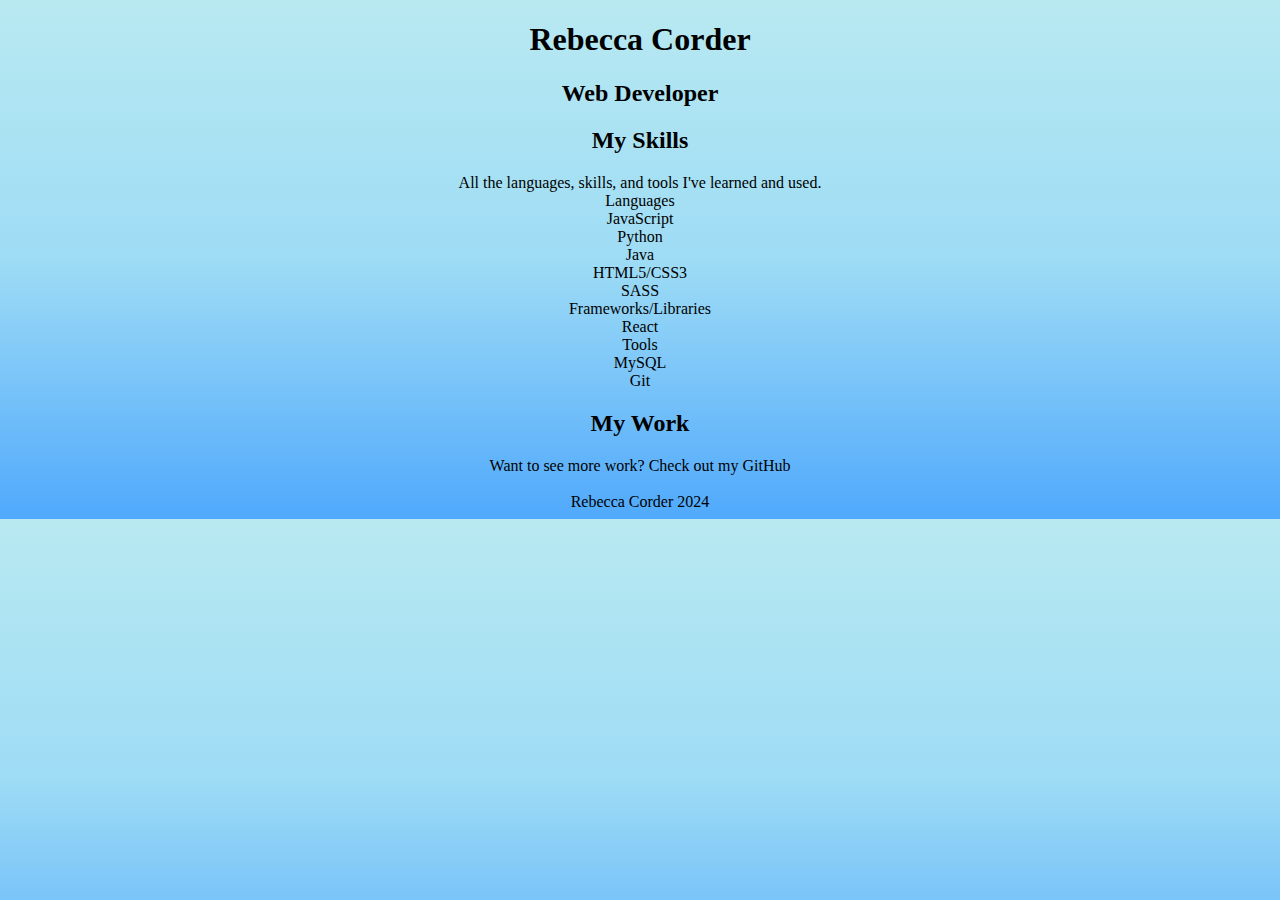
==== .vscode/homepage.html @ 36ad576f "added styling" ====
<!DOCTYPE html>
<html lang="en">
<html>
    <head>
        <meta charset="UTF-8">
        <meta name="viewport" content="width=device-width, initial-scale=1.0">
        <title>My Portfolio</title>
        <link rel="stylesheet" href="./homestyle.css">
    </head>
    <body>
        <main>
            <h1>Rebecca Corder</h1>
            <h2>Web Developer</h2>
            <h2>My Skills</h2>
                <div>All the languages, skills, and tools I've learned and used.</div>
                    <div class="list_headings">Languages</div>
                        <div class="list">JavaScript</div>
                        <div class="list">Python</div>
                        <div class="list">Java</div>
                        <div class="list">HTML5/CSS3</div>
                        <div class="list">SASS</div>
                    <div class="list_headings">Frameworks/Libraries</div>
                        <div class="list">React</div>
                    <div class="list_headings">Tools</div>
                        <div class="list">MySQL</div>
                        <div class="list">Git</div>
            <h2>My Work</h2>
                <div>Want to see more work? Check out my GitHub</div>
            <br>
        </main>
    </body>
    <footer>Rebecca Corder 2024</footer>
</html>
---- .vscode/homestyle.css ----
body {
    background-image: linear-gradient(#b8e9f1, #9edcf5, #50a9fc);
    text-align: center;
}
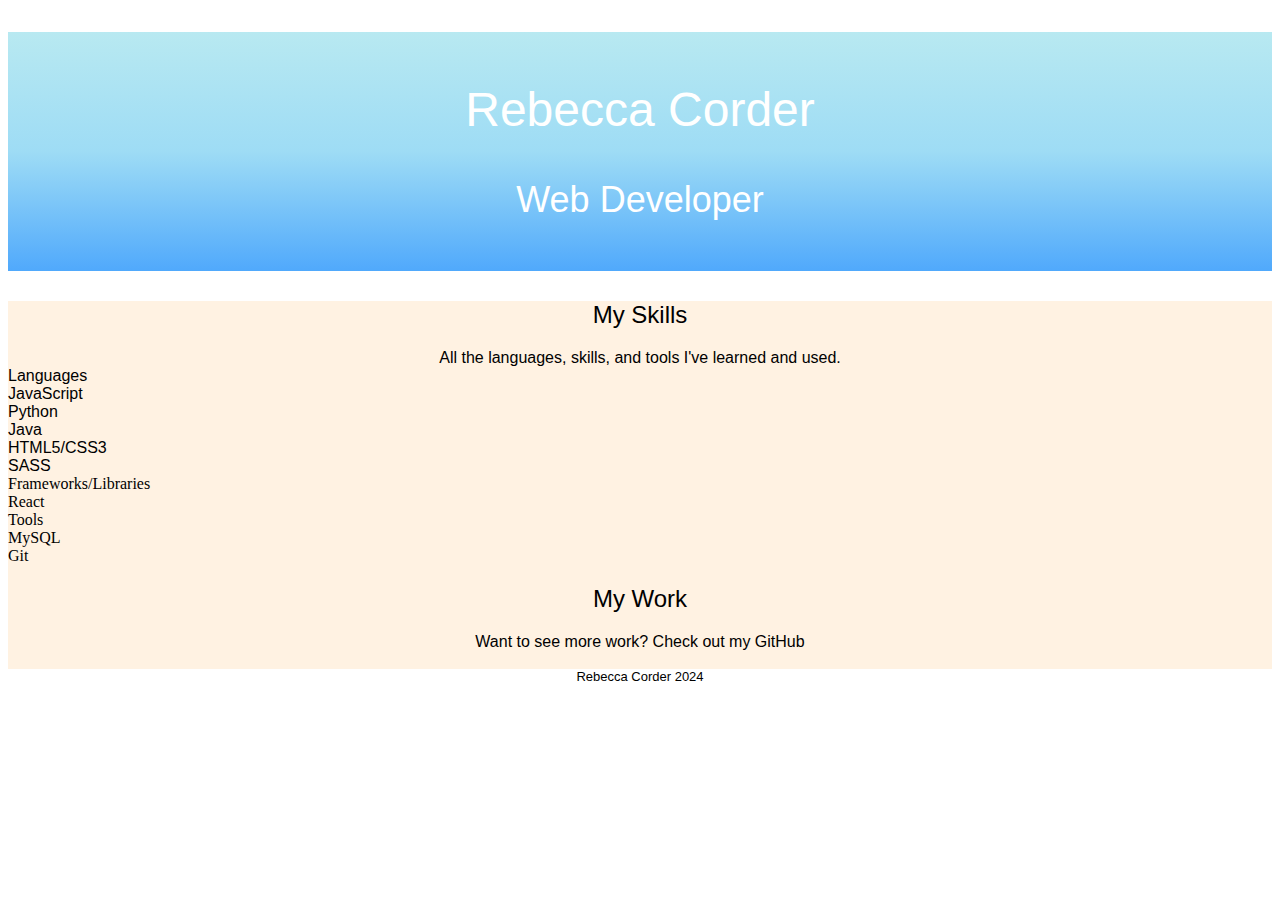
==== commit ad394c68: "added style" ====
--- a/.vscode/homepage.html
+++ b/.vscode/homepage.html
@@ -9,24 +9,29 @@
     </head>
     <body>
         <main>
-            <h1>Rebecca Corder</h1>
-            <h2>Web Developer</h2>
-            <h2>My Skills</h2>
-                <div>All the languages, skills, and tools I've learned and used.</div>
-                    <div class="list_headings">Languages</div>
-                        <div class="list">JavaScript</div>
-                        <div class="list">Python</div>
-                        <div class="list">Java</div>
-                        <div class="list">HTML5/CSS3</div>
-                        <div class="list">SASS</div>
-                    <div class="list_headings">Frameworks/Libraries</div>
-                        <div class="list">React</div>
-                    <div class="list_headings">Tools</div>
-                        <div class="list">MySQL</div>
-                        <div class="list">Git</div>
-            <h2>My Work</h2>
-                <div>Want to see more work? Check out my GitHub</div>
-            <br>
+            <div class="heading">
+                <!--<img src="" alt="logo">-->
+                <h1 class="name_title">Rebecca Corder</h1>
+                <h2 class="title">Web Developer</h2>
+            </div>
+            <div class="bottom">
+                <h2 class="b_heading">My Skills</h2>
+                    <div class="description">All the languages, skills, and tools I've learned and used.</div>
+                        <div class="f_list_heading">Languages</div>
+                            <div class="f_list">JavaScript</div>
+                            <div class="f_list">Python</div>
+                            <div class="f_list">Java</div>
+                            <div class="f_list">HTML5/CSS3</div>
+                            <div class="f_list">SASS</div>
+                        <div class="list_headings">Frameworks/Libraries</div>
+                            <div class="list">React</div>
+                        <div class="list_headings">Tools</div>
+                            <div class="list">MySQL</div>
+                            <div class="list">Git</div>
+                <h2 class="b_heading">My Work</h2>
+                    <div class="description">Want to see more work? Check out my GitHub</div>
+                <br>
+            </div>
         </main>
     </body>
     <footer>Rebecca Corder 2024</footer>
--- a/.vscode/homestyle.css
+++ b/.vscode/homestyle.css
@@ -1,4 +1,48 @@
-body {
+footer {
+    font-family:Arial, Helvetica, sans-serif;
+    font-weight: 100;
+    text-align: center;
+    font-size: small;
+}.heading {
     background-image: linear-gradient(#b8e9f1, #9edcf5, #50a9fc);
     text-align: center;
+    font-size: x-large;
+}
+.bottom {
+    background-color:rgb(255, 242, 226);
+}
+.title {
+    color:white;
+    font-family:Arial, Helvetica, sans-serif;
+    font-weight: 100;
+    padding: 5px 50px 50px 50px;
+}
+.name_title {
+    color:white;
+    font-family:Arial, Helvetica, sans-serif;
+    font-weight: 100;
+    padding: 50px 50px 5px 50px;
+}
+.b_heading {
+    text-align:center;
+    color:black;
+    font-family:Arial, Helvetica, sans-serif;
+    font-weight: 125;
+    font-size:x-large;
+}
+.description{
+    color:black;
+    text-align: center;
+    font-family:Arial, Helvetica, sans-serif;
+    font-weight: 100;
+}
+.f_list_heading {
+    color:black;
+    font-family:Arial, Helvetica, sans-serif;
+    font-weight: 150;
+}
+.f_list  {
+    font-family:Arial, Helvetica, sans-serif;
+    font-weight: 100;
+    color:black;
 }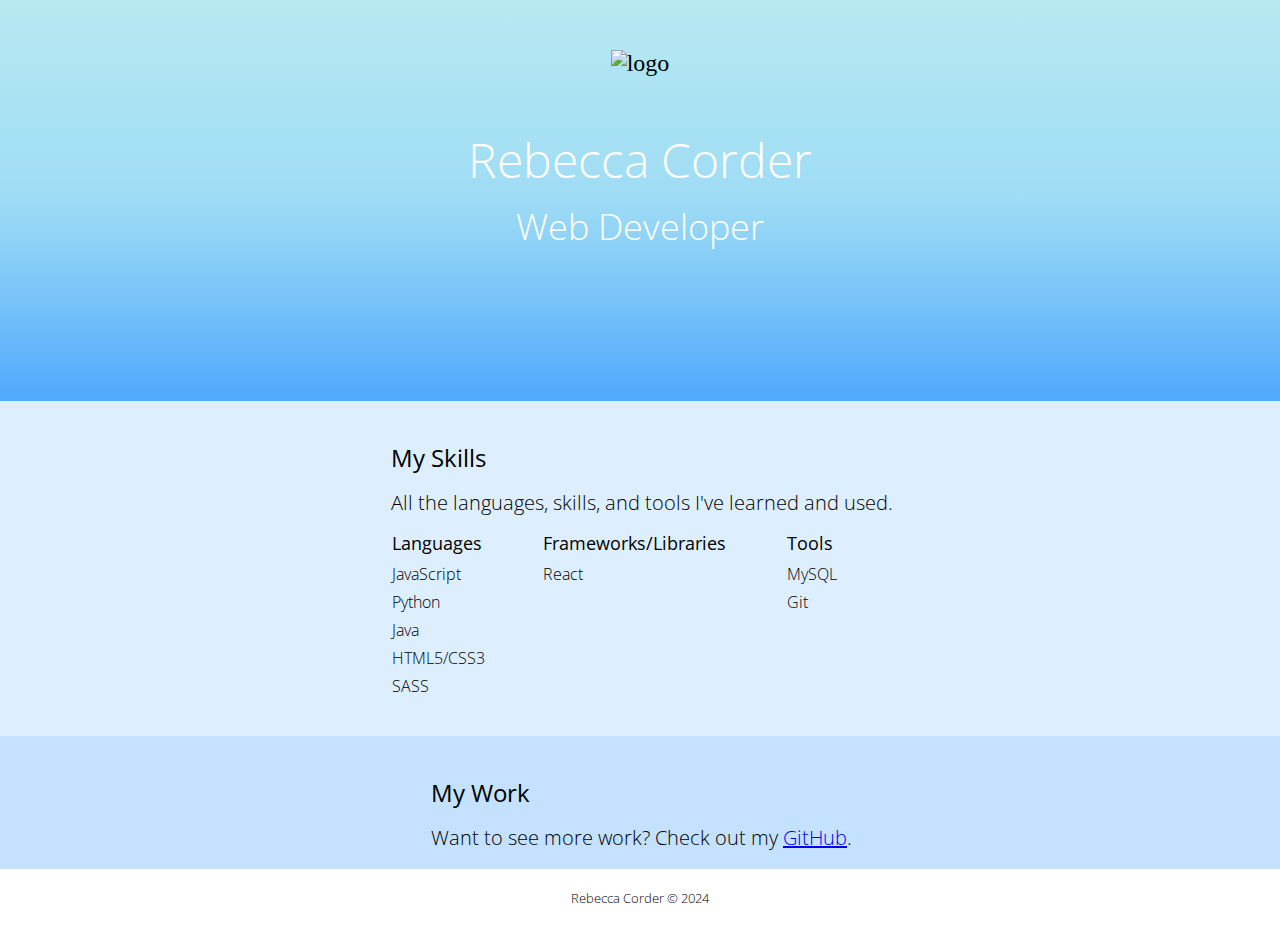
==== commit b5803b7d: "styling" ====
--- a/.vscode/homepage.html
+++ b/.vscode/homepage.html
@@ -6,33 +6,57 @@
         <meta name="viewport" content="width=device-width, initial-scale=1.0">
         <title>My Portfolio</title>
         <link rel="stylesheet" href="./homestyle.css">
+        <link rel="preconnect" href="https://fonts.googleapis.com">
+        <link rel="preconnect" href="https://fonts.gstatic.com" crossorigin>
+        <link href="https://fonts.googleapis.com/css2?family=Open+Sans:ital,wght@0,300..800;1,300..800&display=swap" rel="stylesheet">
     </head>
     <body>
         <main>
             <div class="heading">
-                <!--<img src="" alt="logo">-->
+                <img class="logo" src="photos/white-bird-silhouette-hi.png" alt="logo">
                 <h1 class="name_title">Rebecca Corder</h1>
                 <h2 class="title">Web Developer</h2>
             </div>
-            <div class="bottom">
-                <h2 class="b_heading">My Skills</h2>
-                    <div class="description">All the languages, skills, and tools I've learned and used.</div>
-                        <div class="f_list_heading">Languages</div>
-                            <div class="f_list">JavaScript</div>
-                            <div class="f_list">Python</div>
-                            <div class="f_list">Java</div>
-                            <div class="f_list">HTML5/CSS3</div>
-                            <div class="f_list">SASS</div>
-                        <div class="list_headings">Frameworks/Libraries</div>
-                            <div class="list">React</div>
-                        <div class="list_headings">Tools</div>
-                            <div class="list">MySQL</div>
-                            <div class="list">Git</div>
-                <h2 class="b_heading">My Work</h2>
-                    <div class="description">Want to see more work? Check out my GitHub</div>
-                <br>
+            <div class="bottom1">
+                <div class="flexexperiment">
+                    <div>
+                        <h2 class="b_heading">My Skills</h2>
+                        <div class="description">All the languages, skills, and tools I've learned and used.</div>
+                    </div>   
+                </div>
+                    <div class="secondexperiment">    
+                        <div class="firstelement">
+                            <div class="list_heading1">Languages</div>
+                                <div class="list1">JavaScript</div>
+                                <div class="list1">Python</div>
+                                <div class="list1">Java</div>
+                                <div class="list1">HTML5/CSS3</div>
+                                <div class="list1">SASS</div>
+                        </div>
+                        <div class="secondelement">
+                            <div class="list_heading2">Frameworks/Libraries</div>
+                                <div class="list2">React</div>
+                        </div>
+                        <div class="third element">
+                            <div class="list_heading3">Tools</div>
+                                <div class="list3">MySQL</div>
+                                <div class="list3">Git</div>
+                            <br>
+                        </div>
+                    </div>
+                    <br>
+                    <br>
+                <div class="bottom2">
+                    <div class="thirdexperiment">
+                        <div>
+                            <h2 class="b_heading">My Work</h2>
+                            <div class="description">Want to see more work? Check out my <a href="https://github.com/Wezy18">GitHub</a>.</div>
+                        </div>
+                    </div>
+                    <br>
+                </div>
             </div>
         </main>
     </body>
-    <footer>Rebecca Corder 2024</footer>
+    <footer>Rebecca Corder &copy 2024</footer>
 </html>
--- a/.vscode/homestyle.css
+++ b/.vscode/homestyle.css
@@ -1,48 +1,95 @@
+.open-sans {
+  font-family: "Open Sans", sans-serif;
+  font-optical-sizing: auto;
+  font-weight: <weight>;
+  font-style: normal;
+  font-variation-settings:
+    "wdth" 100;}
+* {
+    margin: 0;
+    padding: 0;    
+}
 footer {
-    font-family:Arial, Helvetica, sans-serif;
+    font-family:'Open Sans', sans-serif;
     font-weight: 100;
     text-align: center;
     font-size: small;
-}.heading {
+    background-color: rgb(255, 255, 255);
+    padding: 20px;px;
+}
+.logo{
+    height:75px;
+    width:100px;
+    padding-top: 50px;
+}
+.heading {
     background-image: linear-gradient(#b8e9f1, #9edcf5, #50a9fc);
     text-align: center;
     font-size: x-large;
+    padding-bottom: 100px;
 }
-.bottom {
-    background-color:rgb(255, 242, 226);
+.bottom1 {
+    background-color: #ddefff;
+    margin: 0 auto;
+}
+.bottom2 {
+    background-color: #c4e2ff;
+    margin: auto;
 }
 .title {
     color:white;
-    font-family:Arial, Helvetica, sans-serif;
+    font-family:'Open Sans', sans-serif;
     font-weight: 100;
     padding: 5px 50px 50px 50px;
 }
 .name_title {
     color:white;
-    font-family:Arial, Helvetica, sans-serif;
+    font-family:'Open Sans', sans-serif;
     font-weight: 100;
     padding: 50px 50px 5px 50px;
 }
 .b_heading {
-    text-align:center;
+    text-align:left;
     color:black;
-    font-family:Arial, Helvetica, sans-serif;
+    font-family:'Open Sans', sans-serif;
     font-weight: 125;
     font-size:x-large;
+    padding: 40px 3px 15px;
+    font-weight: 400;
 }
 .description{
     color:black;
-    text-align: center;
-    font-family:Arial, Helvetica, sans-serif;
+    text-align: left;
+    font-family:'Open Sans', sans-serif;
     font-weight: 100;
+    font-size: 20px;
+    padding-left: 3px;
 }
-.f_list_heading {
+.list_heading1, .list_heading2, .list_heading3 {
     color:black;
-    font-family:Arial, Helvetica, sans-serif;
-    font-weight: 150;
+    font-family:'Open Sans', sans-serif;
+    font-weight:400;
+    padding:5px 58px;
+    padding-left:3px;
+    padding-top:15px;
+    font-size:18px;
 }
-.f_list  {
-    font-family:Arial, Helvetica, sans-serif;
+.list1, .list2, .list3  {
+    font-family:'Open Sans', sans-serif;
     font-weight: 100;
     color:black;
+    padding:3px;
+    font-size: 16px;
+}
+.flexexperiment, .secondexperiment, .thirdexperiment {
+    display:flex;
+    justify-content: center;
+    align-items: normal;
+
+}
+.secondexperiment {
+
+}
+.firstelement{
+    
 }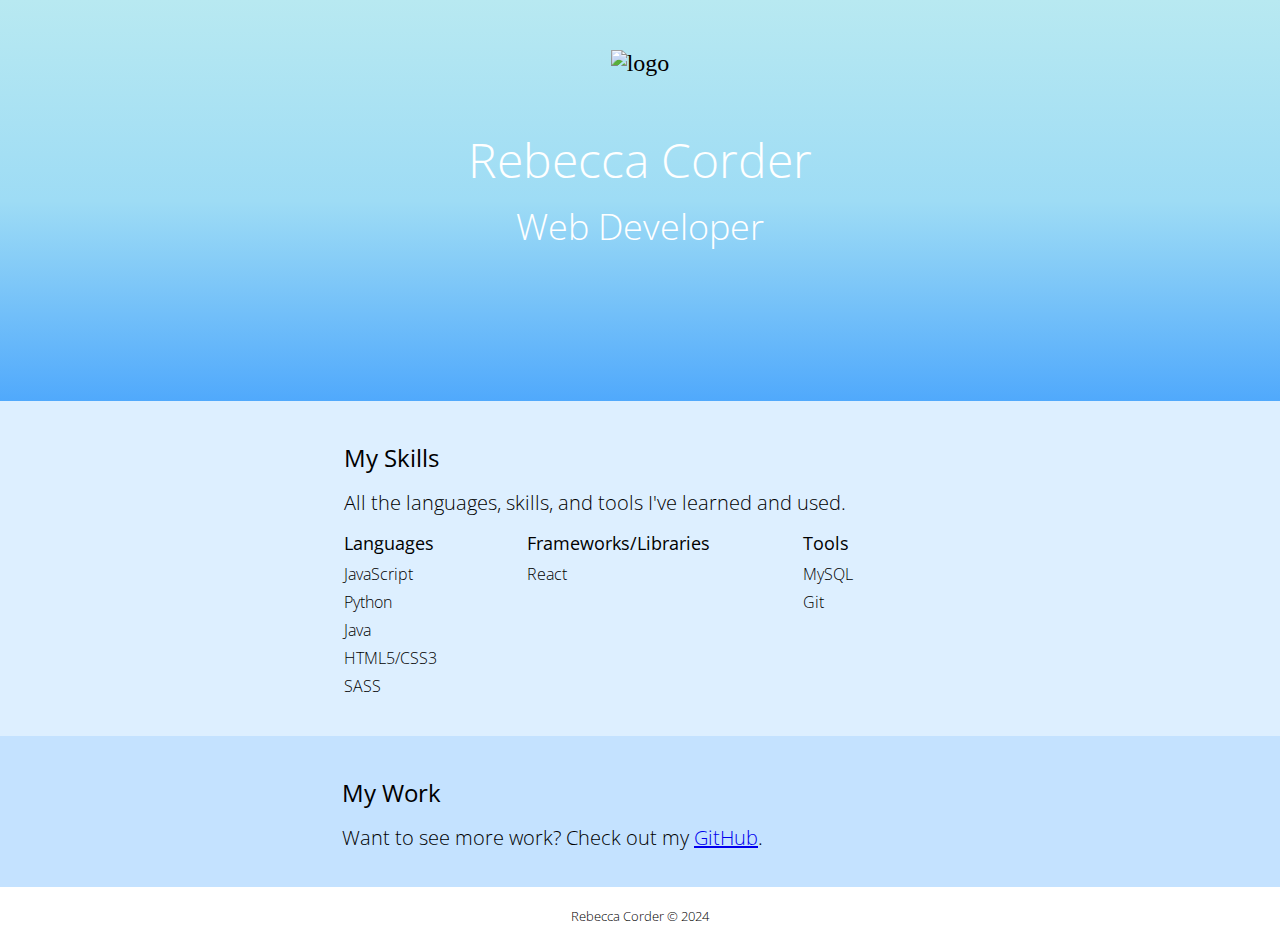
==== commit 6dfc18eb: "styling" ====
--- a/.vscode/homepage.html
+++ b/.vscode/homepage.html
@@ -54,6 +54,7 @@
                         </div>
                     </div>
                     <br>
+                    <br>
                 </div>
             </div>
         </main>
--- a/.vscode/homestyle.css
+++ b/.vscode/homestyle.css
@@ -56,6 +56,7 @@
     font-size:x-large;
     padding: 40px 3px 15px;
     font-weight: 400;
+    padding-right:500px;
 }
 .description{
     color:black;
@@ -69,7 +70,7 @@
     color:black;
     font-family:'Open Sans', sans-serif;
     font-weight:400;
-    padding:5px 58px;
+    padding:5px 90px;
     padding-left:3px;
     padding-top:15px;
     font-size:18px;
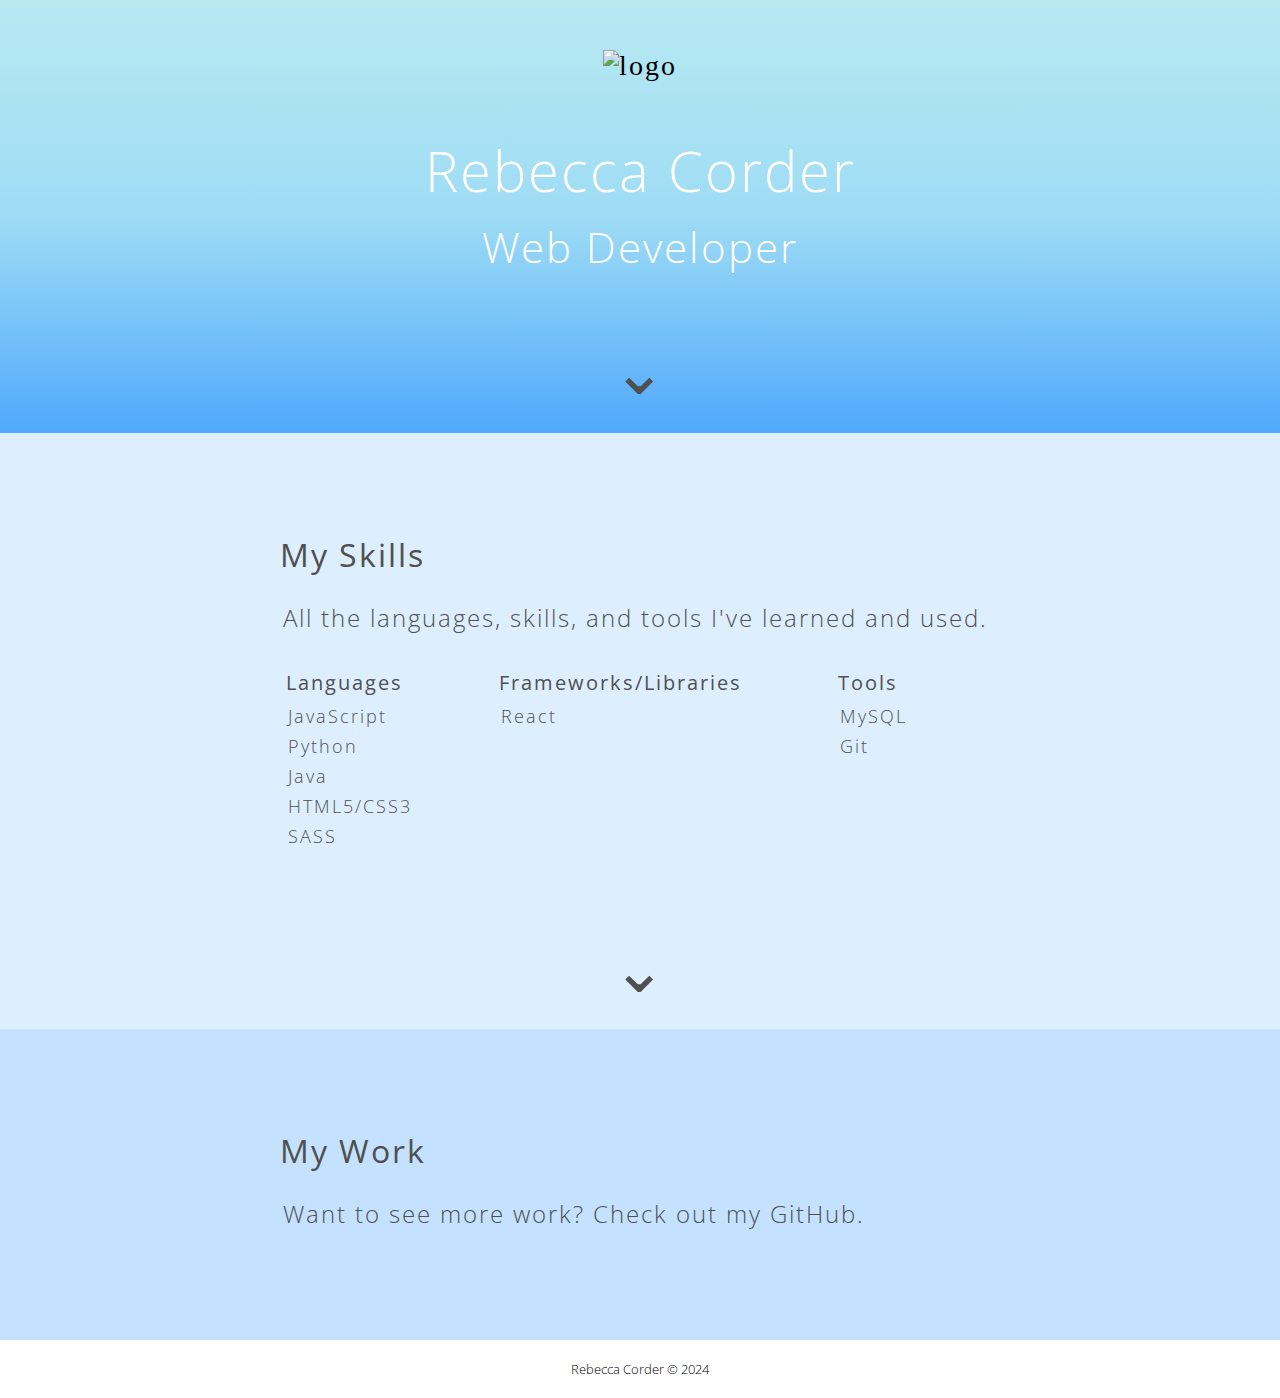
==== commit aab42f57: "styling" ====
--- a/.vscode/homepage.html
+++ b/.vscode/homepage.html
@@ -16,43 +16,52 @@
                 <img class="logo" src="photos/white-bird-silhouette-hi.png" alt="logo">
                 <h1 class="name_title">Rebecca Corder</h1>
                 <h2 class="title">Web Developer</h2>
+                <a href="file:///C:/Users/Default.38B4SZ2/Documents/GitHub/Portfolio/.vscode/homepage.html#firstlink"><div class="arrow">&#8964;</div></a>
             </div>
             <div class="bottom1">
                 <div class="flexexperiment">
                     <div>
-                        <h2 class="b_heading">My Skills</h2>
-                        <div class="description">All the languages, skills, and tools I've learned and used.</div>
+                        <h2 class="b_heading1"><a id="firstlink">My Skills</a></h2>
+                        <div class="description1">All the languages, skills, and tools I've learned and used.</div>
                     </div>   
                 </div>
-                    <div class="secondexperiment">    
-                        <div class="firstelement">
-                            <div class="list_heading1">Languages</div>
-                                <div class="list1">JavaScript</div>
-                                <div class="list1">Python</div>
-                                <div class="list1">Java</div>
-                                <div class="list1">HTML5/CSS3</div>
-                                <div class="list1">SASS</div>
-                        </div>
-                        <div class="secondelement">
-                            <div class="list_heading2">Frameworks/Libraries</div>
-                                <div class="list2">React</div>
-                        </div>
-                        <div class="third element">
-                            <div class="list_heading3">Tools</div>
-                                <div class="list3">MySQL</div>
-                                <div class="list3">Git</div>
-                            <br>
+                <div class="secondexperiment">    
+                    <div class="firstelement">
+                        <div class="list_heading1">Languages</div>
+                            <div class="list1">JavaScript</div>
+                            <div class="list1">Python</div>
+                            <div class="list1">Java</div>
+                            <div class="list1">HTML5/CSS3</div>
+                            <div class="list1">SASS</div>
+                    </div>
+                    <div class="secondelement">
+                        <div class="list_heading2">Frameworks/Libraries</div>
+                            <div class="list2">React</div>
+                    </div>
+                    <div class="thirdelement">
+                        <div class="list_heading3">Tools</div>
+                            <div class="list3">MySQL</div>
+                            <div class="list3">Git</div>
+                        <br>
+                    </div>
+                    <br>
+                </div>
+                    <br>
+                    <br>
+                    <br>
+                    <br>
+                    <a href="file:///C:/Users/Default.38B4SZ2/Documents/GitHub/Portfolio/.vscode/homepage.html#secondlink"><div class="arrow">&#8964;</div></a>
+                    <br>
+                <div class="bottom2">
+                    <div class="thirdexperiment">
+                        <div>
+                            <h2 class="b_heading2"><a id="secondlink">My Work</a></h2>
+                            <div class="description2">Want to see more work? Check out my <a href="https://github.com/Wezy18">GitHub</a>.</div>
                         </div>
                     </div>
                     <br>
                     <br>
-                <div class="bottom2">
-                    <div class="thirdexperiment">
-                        <div>
-                            <h2 class="b_heading">My Work</h2>
-                            <div class="description">Want to see more work? Check out my <a href="https://github.com/Wezy18">GitHub</a>.</div>
-                        </div>
-                    </div>
+                    <br>
                     <br>
                     <br>
                 </div>
--- a/.vscode/homestyle.css
+++ b/.vscode/homestyle.css
@@ -25,8 +25,16 @@
 .heading {
     background-image: linear-gradient(#b8e9f1, #9edcf5, #50a9fc);
     text-align: center;
-    font-size: x-large;
-    padding-bottom: 100px;
+    font-size: 28px;
+    padding-bottom: 20px;
+    letter-spacing: 2px;
+}
+.arrow {
+    color:rgb(80, 80, 80);
+    font-family:'Open Sans', sans-serif;
+    font-weight: 125;
+    font-size: 65px;
+    letter-spacing: 2px;
 }
 .bottom1 {
     background-color: #ddefff;
@@ -48,41 +56,51 @@
     font-weight: 100;
     padding: 50px 50px 5px 50px;
 }
-.b_heading {
+.b_heading1, .b_heading2 {
     text-align:left;
-    color:black;
+    color:rgb(80, 80, 80);
     font-family:'Open Sans', sans-serif;
     font-weight: 125;
-    font-size:x-large;
-    padding: 40px 3px 15px;
+    font-size: 32px;
+    letter-spacing: 2px;
+    padding: 100px 3px 15px;
     font-weight: 400;
-    padding-right:500px;
+    padding-right:625px;
+    padding-left: 50px;
 }
-.description{
-    color:black;
+.description1, .description2 {
+    color:rgb(80, 80, 80);
     text-align: left;
     font-family:'Open Sans', sans-serif;
     font-weight: 100;
-    font-size: 20px;
-    padding-left: 3px;
+    font-size: 24px;
+    letter-spacing: 2px;
+    padding-left: 53px;
+    padding-top: 10px;
+    padding-bottom: 20px;
+}
+.b_heading2 {
+    padding-right:625px;
 }
 .list_heading1, .list_heading2, .list_heading3 {
-    color:black;
+    color:rgb(80, 80, 80);
     font-family:'Open Sans', sans-serif;
     font-weight:400;
-    padding:5px 90px;
-    padding-left:3px;
+    padding:5px 96px;
+    padding-left:0px;
     padding-top:15px;
-    font-size:18px;
+    font-size:20px;
+    letter-spacing: 2px;
 }
 .list1, .list2, .list3  {
     font-family:'Open Sans', sans-serif;
     font-weight: 100;
-    color:black;
-    padding:3px;
-    font-size: 16px;
+    color:rgb(80, 80, 80);
+    padding:3px 2px;
+    font-size: 18px;
+    letter-spacing: 2px;
 }
-.flexexperiment, .secondexperiment, .thirdexperiment {
+.flexexperiment, .secondexperiment, .thirdexperiment, .arrow {
     display:flex;
     justify-content: center;
     align-items: normal;
@@ -93,4 +111,23 @@
 }
 .firstelement{
     
-}+}
+a:link {
+    color:rgb(80, 80, 80);
+  }
+  
+  a:visited {
+    color:rgb(80, 80, 80);
+  }
+  
+  a:hover {
+    color:rgb(80, 80, 80);
+  }
+  
+  a:active {
+    color:rgb(80, 80, 80);
+  }
+  
+  a:link, a:visited {
+    text-decoration: none;
+  }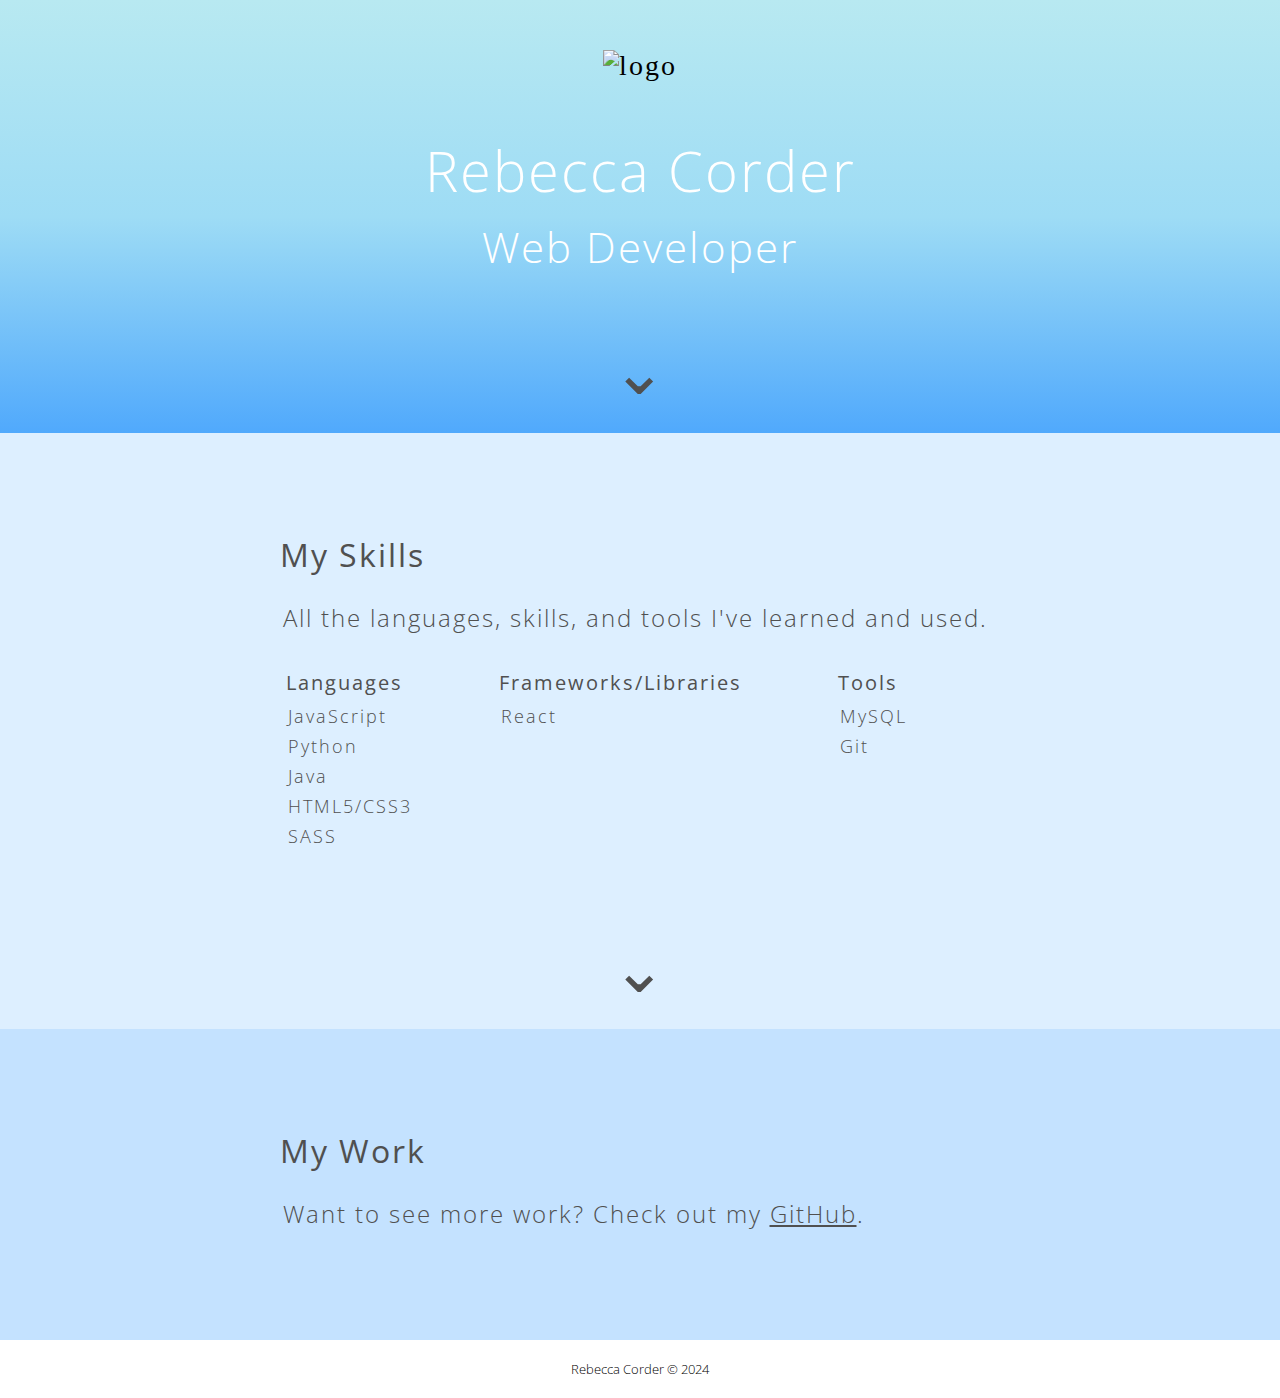
==== commit 6649b154: "Update homepage.html" ====
--- a/.vscode/homepage.html
+++ b/.vscode/homepage.html
@@ -16,7 +16,7 @@
                 <img class="logo" src="photos/white-bird-silhouette-hi.png" alt="logo">
                 <h1 class="name_title">Rebecca Corder</h1>
                 <h2 class="title">Web Developer</h2>
-                <a href="file:///C:/Users/Default.38B4SZ2/Documents/GitHub/Portfolio/.vscode/homepage.html#firstlink"><div class="arrow">&#8964;</div></a>
+                <a href="#firstlink"><div class="arrow">&#8964;</div></a>
             </div>
             <div class="bottom1">
                 <div class="flexexperiment">
@@ -50,13 +50,13 @@
                     <br>
                     <br>
                     <br>
-                    <a href="file:///C:/Users/Default.38B4SZ2/Documents/GitHub/Portfolio/.vscode/homepage.html#secondlink"><div class="arrow">&#8964;</div></a>
+                    <a href="#secondlink"><div class="arrow">&#8964;</div></a>
                     <br>
                 <div class="bottom2">
                     <div class="thirdexperiment">
                         <div>
                             <h2 class="b_heading2"><a id="secondlink">My Work</a></h2>
-                            <div class="description2">Want to see more work? Check out my <a href="https://github.com/Wezy18">GitHub</a>.</div>
+                            <div class="description2">Want to see more work? Check out my <u><a href="https://github.com/Wezy18">GitHub</a></u>.</div>
                         </div>
                     </div>
                     <br>
--- a/.vscode/homestyle.css
+++ b/.vscode/homestyle.css
@@ -15,8 +15,12 @@
     text-align: center;
     font-size: small;
     background-color: rgb(255, 255, 255);
-    padding: 20px;px;
+    padding: 20px;
 }
+html {
+    scroll-behavior:smooth;
+}
+
 .logo{
     height:75px;
     width:100px;
@@ -130,4 +134,5 @@
   
   a:link, a:visited {
     text-decoration: none;
-  }+  }
+  